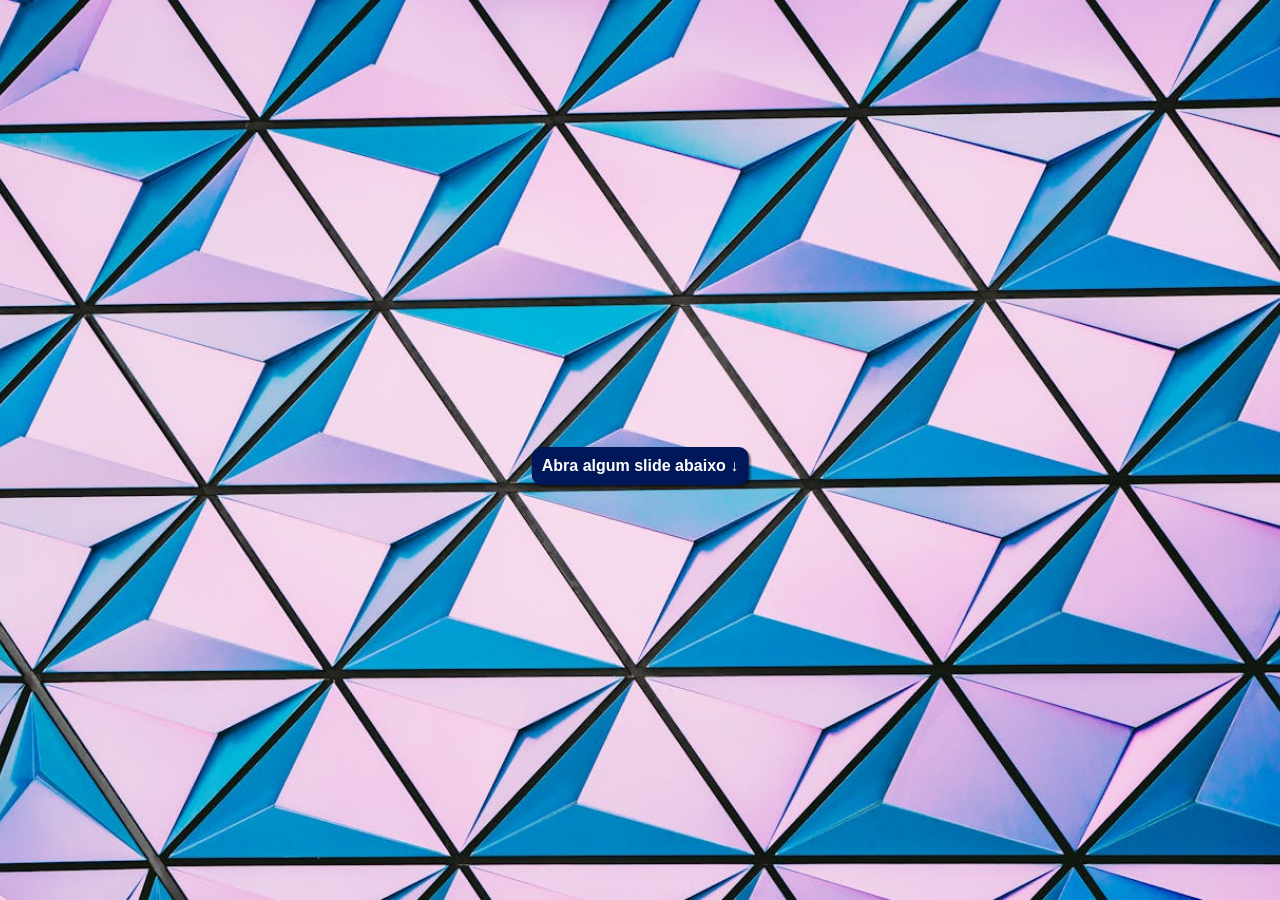
==== frame.html @ c22e701b "comecei o home.html" ====
<!DOCTYPE html>
<html lang="pt-br">
<head>
    <meta charset="UTF-8">
    <meta name="viewport" content="width=device-width, initial-scale=1.0">
    <title>Aviso</title>
</head>
<body style="background: wheat url(images/pattern.jpg) no-repeat center center fixed; background-size: cover;">
    <p style="background-color: #00185a; color: white; padding: 10px; font-family: Arial, Helvetica, sans-serif; font-weight: bold; text-align: center; border-radius: 10px; box-shadow: 2px 2px 2px rgba(0, 0, 0, 0.5); position: absolute; top: 50%; left: 50%; transform: translate(-50%, -50%);">Abra algum slide abaixo &darr;</p>
</body>
</html>
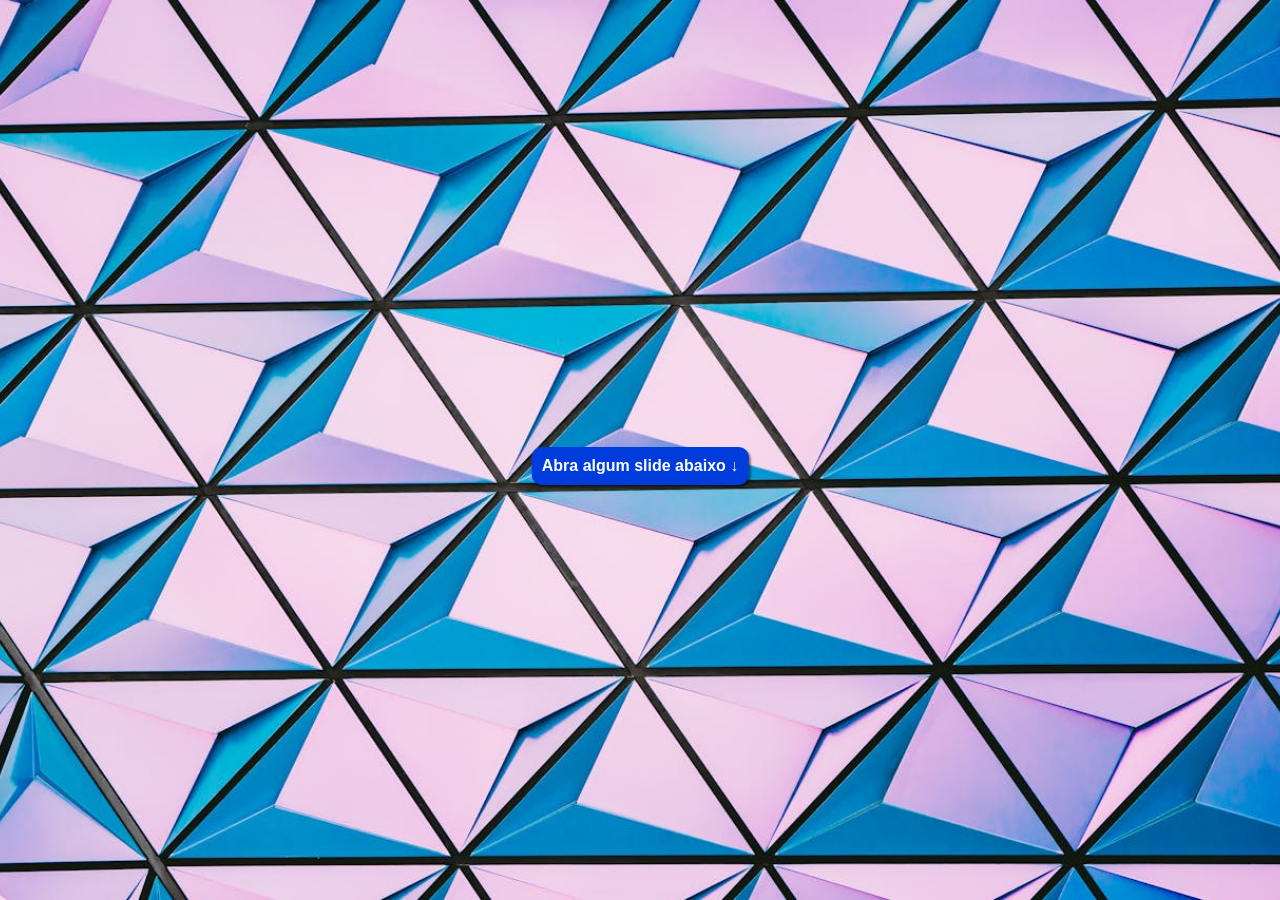
==== commit 3f1ee445: "muitas mudanças mudanças no estilo, add media query para telas grandes e add links de docs" ====
--- a/frame.html
+++ b/frame.html
@@ -6,6 +6,6 @@
     <title>Aviso</title>
 </head>
 <body style="background: wheat url(images/pattern.jpg) no-repeat center center fixed; background-size: cover;">
-    <p style="background-color: #00185a; color: white; padding: 10px; font-family: Arial, Helvetica, sans-serif; font-weight: bold; text-align: center; border-radius: 10px; box-shadow: 2px 2px 2px rgba(0, 0, 0, 0.5); position: absolute; top: 50%; left: 50%; transform: translate(-50%, -50%);">Abra algum slide abaixo &darr;</p>
+    <p style="background-color: #003bdb; color: white; padding: 10px; font-family: Arial, Helvetica, sans-serif; font-weight: bold; text-align: center; border-radius: 10px; box-shadow: 2px 2px 2px rgba(0, 0, 0, 0.5); position: absolute; top: 50%; left: 50%; transform: translate(-50%, -50%);">Abra algum slide abaixo &darr;</p>
 </body>
 </html>
